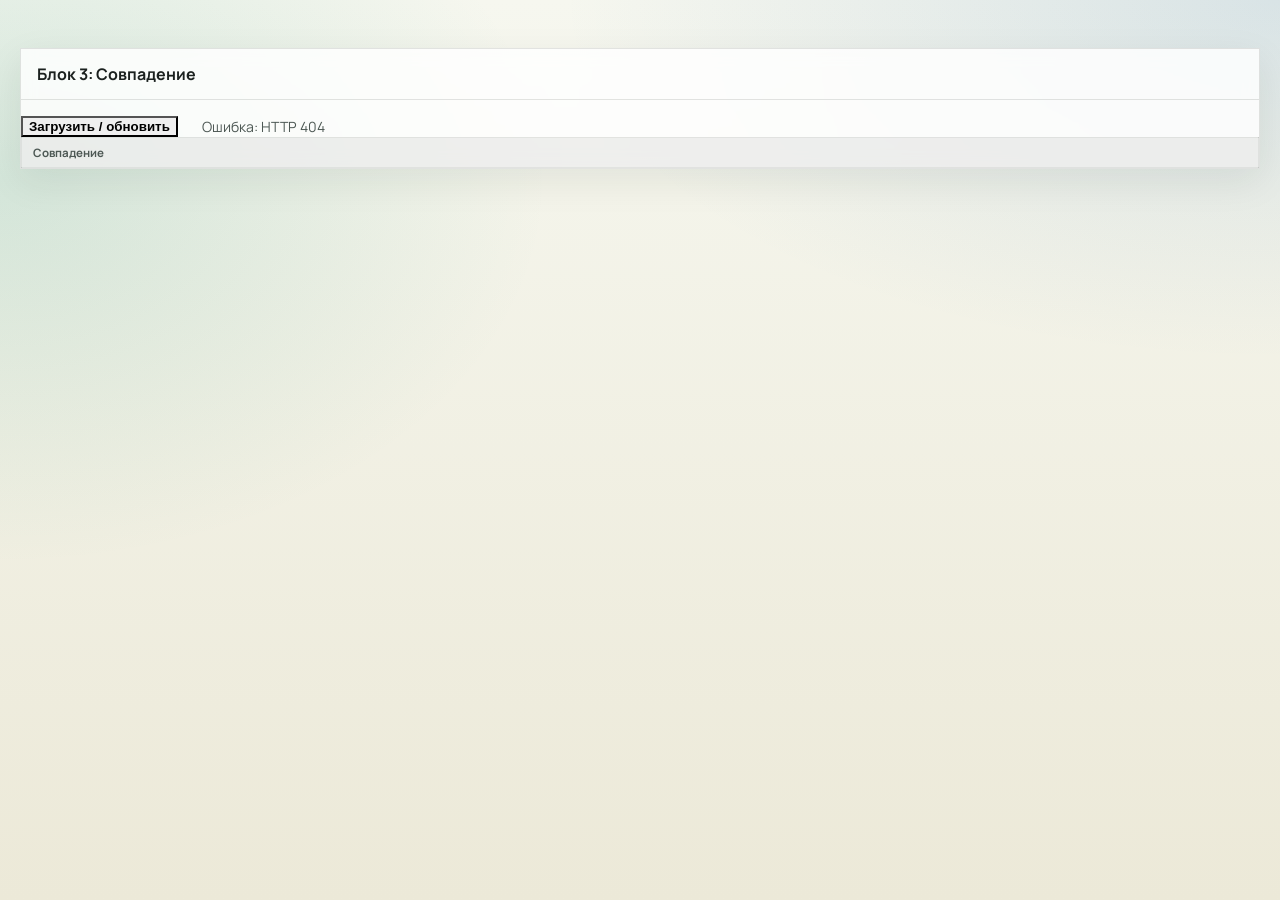
==== admin_block3_match.html @ 3125f163 "Add separate admin page for block3 payment match table with button on admin dashboard" ====
<!doctype html>
<html lang="ru">
<head>
  <meta charset="utf-8">
  <meta name="viewport" content="width=device-width, initial-scale=1">
  <title>Блок 3: Совпадение</title>
  <link href="https://fonts.googleapis.com/css2?family=Manrope:wght@400;600;700;800&display=swap" rel="stylesheet">
  <link rel="stylesheet" href="/styles.css?v=4">
</head>
<body>
  <main class="container">
    <section class="panel">
      <div class="panel-top">
        <div class="panel-top__row">
          <strong>Блок 3: Совпадение</strong>
        </div>
      </div>
      <div class="rules-panel__footer">
        <button id="loadBtn" type="button">Загрузить / обновить</button>
        <span id="statusLabel" style="margin-left:12px;color:var(--muted);font-size:0.88rem;"></span>
      </div>
      <div class="pay-match-wrap">
        <table class="pay-match-table">
          <thead>
            <tr>
              <th>Совпадение</th>
            </tr>
          </thead>
          <tbody id="blockBody"></tbody>
        </table>
      </div>
    </section>
  </main>

  <script>
    const loadBtn = document.getElementById('loadBtn');
    const statusLabel = document.getElementById('statusLabel');
    const blockBody = document.getElementById('blockBody');

    const toNumDesc = (value) => {
      const n = Number.parseInt(String(value || '').replace(/\D+/g, ''), 10);
      return Number.isFinite(n) ? n : -1;
    };

    function render(data) {
      blockBody.innerHTML = '';
      const rows = data.rows || [];

      // Block 1: unique (kp, order) pairs.
      const block1Map = new Map();
      rows.forEach((r) => {
        const kp = String(r.kpNum || '').trim();
        const order = String(r.orderNum || '').trim();
        if (!kp && !order) return;
        const key = `${kp}|${order}`;
        if (!block1Map.has(key)) block1Map.set(key, { kp, order });
      });

      // Block 2: unique (pay, purpose) pairs, used to build purposeNum set.
      const block2Map = new Map();
      rows.forEach((r) => {
        const pay = String(r.payNum || '').trim();
        const purpose = String(r.purposeNum || '').trim();
        if (!pay && !purpose) return;
        const key = `${pay}|${purpose}`;
        if (!block2Map.has(key)) block2Map.set(key, { pay, purpose });
      });

      const purposeNumSet = new Set();
      block2Map.forEach((r) => {
        if (r.purpose) r.purpose.split(',').forEach((s) => { const t = s.trim(); if (t) purposeNumSet.add(t); });
      });

      // Block 3: KP whose linked order number appears in purposeNum set.
      const block3KpSet = new Set();
      block1Map.forEach(({ kp, order }) => {
        if (kp && order && purposeNumSet.has(order)) block3KpSet.add(kp);
      });
      const list = Array.from(block3KpSet).sort((a, b) => toNumDesc(b) - toNumDesc(a));

      if (list.length) {
        list.forEach((kp) => {
          const tr = document.createElement('tr');
          const td = document.createElement('td');
          td.textContent = kp;
          tr.appendChild(td);
          blockBody.appendChild(tr);
        });
      } else {
        const tr = document.createElement('tr');
        const td = document.createElement('td');
        td.textContent = 'нет совпадений';
        td.classList.add('pm-empty');
        tr.appendChild(td);
        blockBody.appendChild(tr);
      }

      statusLabel.textContent =
        `Совпадений: ${list.length} | Заказы: ${data.ordersScanComplete ? 'полный скан' : 'неполный скан'}, ` +
        `Платежи: ${data.paymentsScanComplete ? 'полный скан' : 'неполный скан'}`;
    }

    async function load() {
      loadBtn.disabled = true;
      loadBtn.textContent = 'Загружаю...';
      statusLabel.textContent = 'Сканирование 1С — подождите 1–2 минуты...';
      blockBody.innerHTML = '';
      try {
        const resp = await fetch('/api/admin/payment-match-table', { credentials: 'include' });
        if (!resp.ok) throw new Error(`HTTP ${resp.status}`);
        const data = await resp.json();
        render(data);
      } catch (err) {
        statusLabel.textContent = `Ошибка: ${err.message}`;
      } finally {
        loadBtn.disabled = false;
        loadBtn.textContent = 'Загрузить / обновить';
      }
    }

    loadBtn.addEventListener('click', load);
    load();
  </script>
</body>
</html>
---- styles.css ----
:root {
  --bg-1: #f6f7ef;
  --bg-2: #ece9d8;
  --text: #1b211f;
  --muted: #4d5854;
  --panel: rgba(255, 255, 255, 0.82);
  --line: rgba(27, 33, 31, 0.12);
  --accent: #0e8b72;
  --accent-2: #1461a9;
  --th-bg: #f3f7f6;
  --sticky-bg: #f7faf9;
}

body.dark {
  --bg-1: #111816;
  --bg-2: #0d1512;
  --text: #e4ede9;
  --muted: #8aaba1;
  --panel: rgba(22, 32, 28, 0.92);
  --line: rgba(255, 255, 255, 0.1);
  --th-bg: #1a2622;
  --sticky-bg: #1a2622;
}

body.dark {
  background:
    radial-gradient(1200px 600px at 100% 0%, rgba(20, 97, 169, 0.18), transparent 60%),
    radial-gradient(1000px 700px at 0% 20%, rgba(14, 139, 114, 0.18), transparent 55%),
    linear-gradient(180deg, var(--bg-1), var(--bg-2));
}

* {
  box-sizing: border-box;
}

*,
*::before,
*::after {
  border-radius: 0 !important;
}

body {
  margin: 0;
  font-family: "Manrope", sans-serif;
  color: var(--text);
  background:
    radial-gradient(1200px 600px at 100% 0%, rgba(20, 97, 169, 0.13), transparent 60%),
    radial-gradient(1000px 700px at 0% 20%, rgba(14, 139, 114, 0.14), transparent 55%),
    linear-gradient(180deg, var(--bg-1), var(--bg-2));
  min-height: 100vh;
}

.bg-shape {
  position: fixed;
  pointer-events: none;
  z-index: 0;
  filter: blur(40px);
}

.bg-shape-a {
  width: 320px;
  height: 320px;
  top: -80px;
  right: -40px;
  background: rgba(20, 97, 169, 0.2);
  border-radius: 48% 52% 63% 37% / 41% 38% 62% 59%;
}

.bg-shape-b {
  width: 260px;
  height: 260px;
  left: -60px;
  bottom: 20%;
  background: rgba(14, 139, 114, 0.22);
  border-radius: 60% 40% 37% 63% / 53% 45% 55% 47%;
}

.container {
  position: relative;
  z-index: 1;
  max-width: none;
  width: 100%;
  margin: 0 auto;
  padding: 32px 20px 40px;
}

.hero h1 {
  margin: 0;
  font-size: clamp(1.5rem, 2.6vw, 2.5rem);
  letter-spacing: -0.02em;
}

.subtitle {
  margin-top: 8px;
  color: var(--muted);
}

.controls {
  margin-top: 20px;
  display: flex;
  flex-wrap: wrap;
  gap: 10px;
  align-items: end;
}

.controls label {
  display: grid;
  gap: 6px;
  font-size: 0.92rem;
  min-width: 180px;
  flex: 1 1 180px;
}

.controls button,
.controls a {
  width: auto;
  flex: 0 0 auto;
}

input,
select,
textarea {
  width: 100%;
  border: 1px solid var(--line);
  background: rgba(255, 255, 255, 0.86);
  border-radius: 0;
  padding: 10px 12px;
  font: inherit;
}

select option {
  color: #000;
  background: #fff;
}

button {
  align-self: end;
  font-weight: 700;
  cursor: pointer;
}

button:hover {
  border-color: rgba(14, 139, 114, 0.35);
}

.logout-link {
  display: inline-flex;
  align-items: center;
  justify-content: center;
  width: 100%;
  text-decoration: none;
  font-weight: 700;
  border: 1px solid var(--line);
  background: rgba(255, 255, 255, 0.86);
  border-radius: 12px;
  padding: 10px 12px;
  color: #000;
}

.logout-link:hover {
  border-color: rgba(14, 139, 114, 0.35);
}

#rulesStorageBtn {
  white-space: nowrap;
  width: auto;
}

#resetBtn,
#logoutLink {
  min-width: 92px;
}

.panel {
  margin-top: 16px;
  background: var(--panel);
  border: 1px solid var(--line);
  border-radius: 18px;
  backdrop-filter: blur(8px);
  box-shadow: 0 12px 36px rgba(16, 38, 31, 0.08);
  overflow: hidden;
}

.panel-top {
  padding: 14px 16px;
  border-bottom: 1px solid var(--line);
}

.panel-top__row {
  display: flex;
  align-items: baseline;
  gap: 16px;
  flex-wrap: wrap;
}

.last-refresh-label {
  font-size: 0.82rem;
  color: var(--muted);
  white-space: nowrap;
}

.enrich-status {
  margin-top: 6px;
  font-size: 0.85rem;
  color: var(--muted);
}

.enrich-status.is-busy {
  color: #a66b00;
}

.enrich-status.is-ready {
  color: #237a56;
}

.table-wrap {
  overflow: auto;
  max-width: 100%;
}

table {
  width: 100%;
  border-collapse: collapse;
  min-width: 1500px;
  table-layout: fixed;
}

th,
td {
  text-align: left;
  padding: 10px 12px;
  border-bottom: 1px solid var(--line);
  vertical-align: top;
  white-space: normal;
  word-break: break-word;
}

th {
  position: sticky;
  top: 0;
  background: var(--th-bg);
  font-weight: 800;
  font-size: 0.72rem;
}

.th-rule {
  display: block;
  font-weight: 400;
  font-size: 0.62rem;
  color: var(--text-muted, #888);
  white-space: normal;
  line-height: 1.3;
  margin-top: 2px;
}

td {
  font-size: 0.9rem;
}

/* Keep core identifiers visible while horizontally scrolling. */
th:nth-child(1),
td:nth-child(1) {
  min-width: 110px;
  width: 110px;
  position: sticky;
  left: 0;
  z-index: 3;
  background: var(--sticky-bg);
}

th:nth-child(2),
td:nth-child(2) {
  min-width: 140px;
  width: 140px;
  position: sticky;
  left: 110px;
  z-index: 3;
  background: var(--sticky-bg);
}

th:nth-child(3),
td:nth-child(3) {
  min-width: 220px;
  width: 220px;
  position: sticky;
  left: 250px;
  z-index: 3;
  background: var(--sticky-bg);
  box-shadow: 2px 0 0 rgba(27, 33, 31, 0.08);
}

th:nth-child(n + 5):nth-child(-n + 15),
td:nth-child(n + 5):nth-child(-n + 15) {
  min-width: 102px;
  width: 102px;
  text-align: center;
}

th:nth-child(16),
td:nth-child(16) {
  min-width: 150px;
  width: 150px;
}

th:nth-child(17),
td:nth-child(17) {
  min-width: 280px;
}

thead th:nth-child(1),
thead th:nth-child(2),
thead th:nth-child(3) {
  z-index: 5;
}

tbody tr:hover {

@media (max-width: 1680px) {
  table {
    min-width: 1280px;
  }

  th:nth-child(17),
  td:nth-child(17) {
    display: none;
  }
}

@media (max-width: 1440px) {
  table {
    min-width: 1120px;
  }

  th:nth-child(14),
  td:nth-child(14),
  th:nth-child(15),
  td:nth-child(15) {
    display: none;
  }
}

@media (max-width: 1280px) {
  table {
    min-width: 980px;
  }

  th:nth-child(12),
  td:nth-child(12),
  th:nth-child(13),
  td:nth-child(13) {
    display: none;
  }
}
  background: rgba(14, 139, 114, 0.07);
}

.tag {
  display: inline-block;
  border-radius: 999px;
  padding: 2px 10px;
  font-size: 0.8rem;
  border: 1px solid var(--line);
  background: #fff;
  color: inherit;
}

body.dark .tag {
  background: #111;
  color: #e4ede9;
  border-color: rgba(255, 255, 255, 0.18);
}

@media (max-width: 860px) {
  .controls {
    flex-direction: column;
    align-items: stretch;
  }

  #rulesStorageBtn {
    white-space: normal;
    width: 100%;
  }

  button {
    width: auto;
    justify-self: start;
  }

  table {
    min-width: 860px;
  }

  th:nth-child(8),
  td:nth-child(8),
  th:nth-child(9),
  td:nth-child(9),
  th:nth-child(11),
  td:nth-child(11),
  th:nth-child(12),
  td:nth-child(12),
  th:nth-child(13),
  td:nth-child(13) {
    display: none;
  }

  th:nth-child(3),
  td:nth-child(3) {
    min-width: 180px;
    width: 180px;
  }
}

.rules-panel {
  margin-top: 16px;
  background: var(--panel);
  border: 1px solid var(--line);
  border-radius: 18px;
  backdrop-filter: blur(8px);
  box-shadow: 0 12px 36px rgba(16, 38, 31, 0.08);
  padding: 18px;
}

.rules-panel__header,
.rules-panel__footer,
.rule-card__header,
.rule-card__footer,
.rule-condition {
  display: flex;
  gap: 12px;
  align-items: center;
}

.rules-panel__header,
.rule-card__header {
  justify-content: space-between;
}

.rules-panel__header p {
  margin: 6px 0 0;
  color: var(--muted);
  font-size: 0.92rem;
}

.rules-panel__footer {
  justify-content: flex-start;
  margin-top: 16px;
  flex-wrap: wrap;
}

.rules-list {
  display: grid;
  gap: 14px;
  margin-top: 16px;
}

.rules-text-input {
  margin-top: 16px;
  min-height: 260px;
  width: 100%;
  resize: vertical;
  border: 1px solid var(--line);
  border-radius: 0;
  padding: 12px 14px;
  font-family: ui-monospace, SFMono-Regular, Menlo, Consolas, "Liberation Mono", monospace;
  font-size: 0.9rem;
  line-height: 1.5;
  background: rgba(255, 255, 255, 0.92);
  color: var(--text);
}

.rules-storage-block {
  margin-top: 14px;
  display: grid;
  gap: 8px;
}

.rules-storage-input {
  min-height: 150px;
  width: 100%;
  resize: vertical;
  border: 1px solid var(--line);
  border-radius: 0;
  padding: 10px 12px;
  font-family: ui-monospace, SFMono-Regular, Menlo, Consolas, "Liberation Mono", monospace;
  font-size: 0.86rem;
  line-height: 1.45;
  background: rgba(255, 255, 255, 0.78);
  color: var(--text);
}

.rules-save-msg {
  min-height: 1.2em;
  margin: 10px 2px 0;
  color: var(--muted);
}

.rules-save-msg.is-ok {
  color: #237a56;
}

.rules-save-msg.is-error {
  color: #b34141;
}

body.dark .rules-text-input {
  background: rgba(255, 255, 255, 0.04);
}

body.dark .rules-storage-input {
  background: rgba(255, 255, 255, 0.04);
}

/* Payment match table */
.pay-match-grid {
  margin-top: 14px;
  display: grid;
  gap: 12px;
}

.pay-match-block h4 {
  margin: 0 0 8px;
  font-size: 0.92rem;
  color: var(--muted);
}

.pay-match-wrap {
  overflow-x: auto;
}

.pay-match-table {
  width: 100%;
  border-collapse: collapse;
  font-size: 0.86rem;
  min-width: 420px;
}
.pay-match-table th,
.pay-match-table td {
  border: 1px solid var(--line);
  padding: 7px 11px;
  text-align: left;
  white-space: nowrap;
}
.pay-match-table th {
  background: rgba(0,0,0,0.06);
  font-weight: 700;
  color: var(--muted);
}
.pay-match-table tr.pm-match {
  background: rgba(35, 122, 86, 0.1);
}
.pay-match-table tr.pm-match td.pm-match-cell {
  color: #237a56;
  font-weight: 700;
}
.pay-match-table td.pm-empty {
  color: var(--muted);
}
body.dark .pay-match-table th {
  background: rgba(255,255,255,0.06);
}
body.dark .pay-match-table tr.pm-match {
  background: rgba(35, 180, 110, 0.1);
}
body.dark .pay-match-table tr.pm-match td.pm-match-cell {
  color: #4ade80;
}

.rule-card {
  border: 1px solid var(--line);
  border-radius: 16px;
  padding: 14px;
  background: rgba(255, 255, 255, 0.38);
}

body.dark .rule-card {
  background: rgba(255, 255, 255, 0.03);
}

.rule-card__priority {
  font-size: 0.8rem;
  color: var(--muted);
  font-weight: 800;
  letter-spacing: 0.04em;
  text-transform: uppercase;
}

.rule-card__header input {
  flex: 1;
  min-width: 180px;
}

.rule-card__actions,
.rule-card__footer {
  display: flex;
  gap: 8px;
  flex-wrap: wrap;
}

.rule-card__conditions {
  display: grid;
  gap: 10px;
  margin-top: 12px;
}

.rule-condition {
  flex-wrap: wrap;
}

.rule-condition select {
  width: auto;
  min-width: 180px;
}

.rule-condition button,
.rule-card__footer button,
.rule-card__actions button,
.rules-panel__footer button,
#rulesBtn,
#closeRulesBtn {
  width: auto;
}

.rule-empty {
  border: 1px dashed var(--line);
  border-radius: 14px;
  padding: 14px;
  color: var(--muted);
  text-align: center;
}

@media (max-width: 860px) {
  .rules-panel__header,
  .rule-card__header,
  .rule-condition {
    align-items: stretch;
    flex-direction: column;
  }

  .rule-condition select,
  .rule-card__header input {
    width: 100%;
    min-width: 0;
  }
}
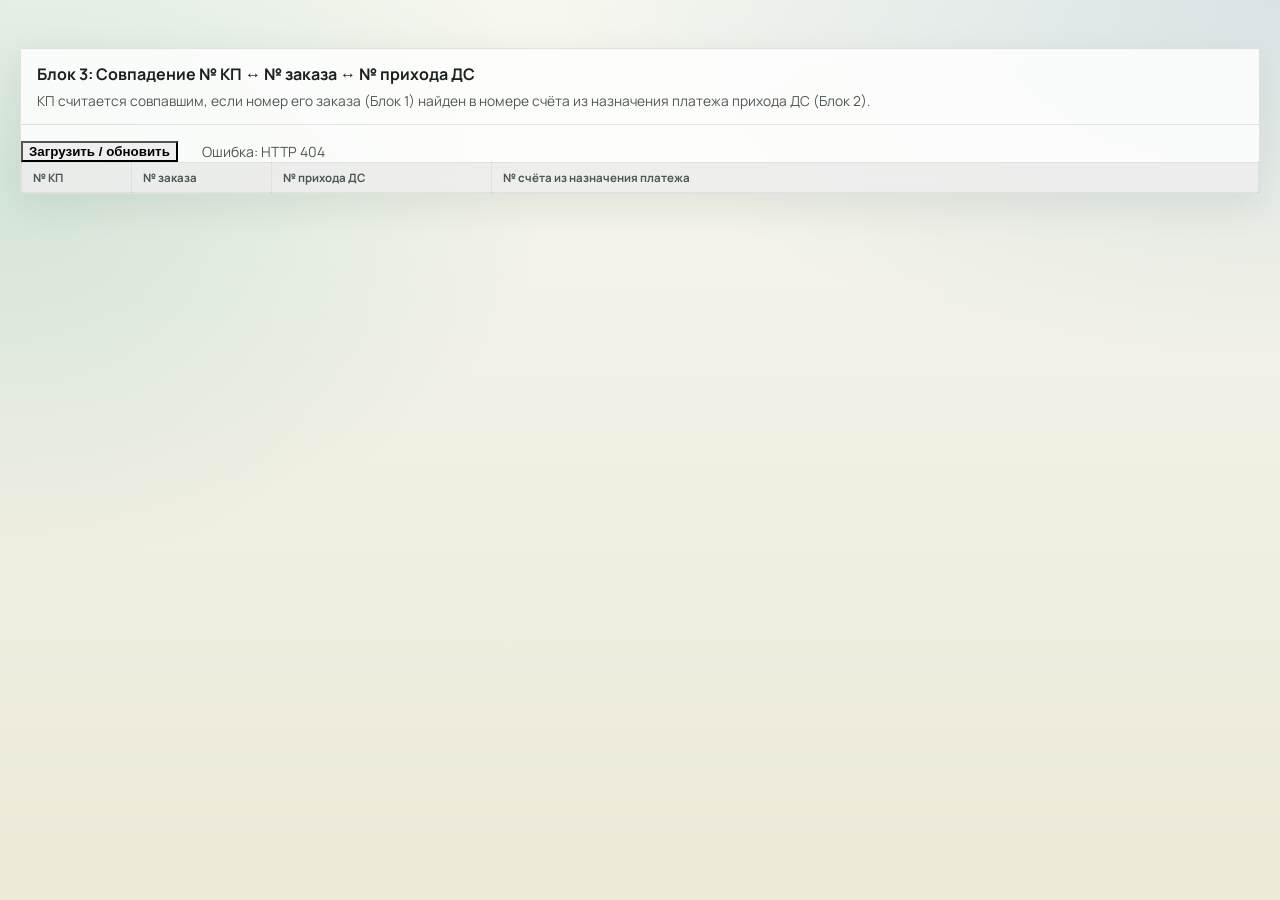
==== commit 1986a56b: "Clarify block3 match: show KP-order-payment chain instead of bare KP list" ====
--- a/admin_block3_match.html
+++ b/admin_block3_match.html
@@ -3,7 +3,7 @@
 <head>
   <meta charset="utf-8">
   <meta name="viewport" content="width=device-width, initial-scale=1">
-  <title>Блок 3: Совпадение</title>
+  <title>Блок 3: Совпадение № КП ↔ № заказа ↔ № прихода ДС</title>
   <link href="https://fonts.googleapis.com/css2?family=Manrope:wght@400;600;700;800&display=swap" rel="stylesheet">
   <link rel="stylesheet" href="/styles.css?v=4">
 </head>
@@ -12,8 +12,11 @@
     <section class="panel">
       <div class="panel-top">
         <div class="panel-top__row">
-          <strong>Блок 3: Совпадение</strong>
+          <strong>Блок 3: Совпадение № КП ↔ № заказа ↔ № прихода ДС</strong>
         </div>
+        <p style="margin:6px 0 0;color:var(--muted);font-size:0.86rem;">
+          КП считается совпавшим, если номер его заказа (Блок 1) найден в номере счёта из назначения платежа прихода ДС (Блок 2).
+        </p>
       </div>
       <div class="rules-panel__footer">
         <button id="loadBtn" type="button">Загрузить / обновить</button>
@@ -23,7 +26,10 @@
         <table class="pay-match-table">
           <thead>
             <tr>
-              <th>Совпадение</th>
+              <th>№ КП</th>
+              <th>№ заказа</th>
+              <th>№ прихода ДС</th>
+              <th>№ счёта из назначения платежа</th>
             </tr>
           </thead>
           <tbody id="blockBody"></tbody>
@@ -71,24 +77,40 @@
         if (r.purpose) r.purpose.split(',').forEach((s) => { const t = s.trim(); if (t) purposeNumSet.add(t); });
       });
 
-      // Block 3: KP whose linked order number appears in purposeNum set.
-      const block3KpSet = new Set();
+      // Block 3: KP ↔ order ↔ payment/purpose — full match chain, not just KP number.
+      const list = [];
       block1Map.forEach(({ kp, order }) => {
-        if (kp && order && purposeNumSet.has(order)) block3KpSet.add(kp);
+        if (!kp || !order || !purposeNumSet.has(order)) return;
+        block2Map.forEach(({ pay, purpose }) => {
+          if (!purpose) return;
+          const purposeParts = purpose.split(',').map((s) => s.trim()).filter(Boolean);
+          if (purposeParts.includes(order)) {
+            list.push({ kp, order, pay, purpose });
+          }
+        });
       });
-      const list = Array.from(block3KpSet).sort((a, b) => toNumDesc(b) - toNumDesc(a));
+      list.sort((a, b) => toNumDesc(b.kp) - toNumDesc(a.kp));
 
       if (list.length) {
-        list.forEach((kp) => {
+        list.forEach((r) => {
           const tr = document.createElement('tr');
-          const td = document.createElement('td');
-          td.textContent = kp;
-          tr.appendChild(td);
+          tr.classList.add('pm-match');
+          const tdKp = document.createElement('td');
+          const tdOrder = document.createElement('td');
+          const tdPay = document.createElement('td');
+          const tdPurpose = document.createElement('td');
+          tdKp.textContent = r.kp;
+          tdKp.classList.add('pm-match-cell');
+          tdOrder.textContent = r.order;
+          tdPay.textContent = r.pay || 'не определено';
+          tdPurpose.textContent = r.purpose;
+          tr.append(tdKp, tdOrder, tdPay, tdPurpose);
           blockBody.appendChild(tr);
         });
       } else {
         const tr = document.createElement('tr');
         const td = document.createElement('td');
+        td.colSpan = 4;
         td.textContent = 'нет совпадений';
         td.classList.add('pm-empty');
         tr.appendChild(td);
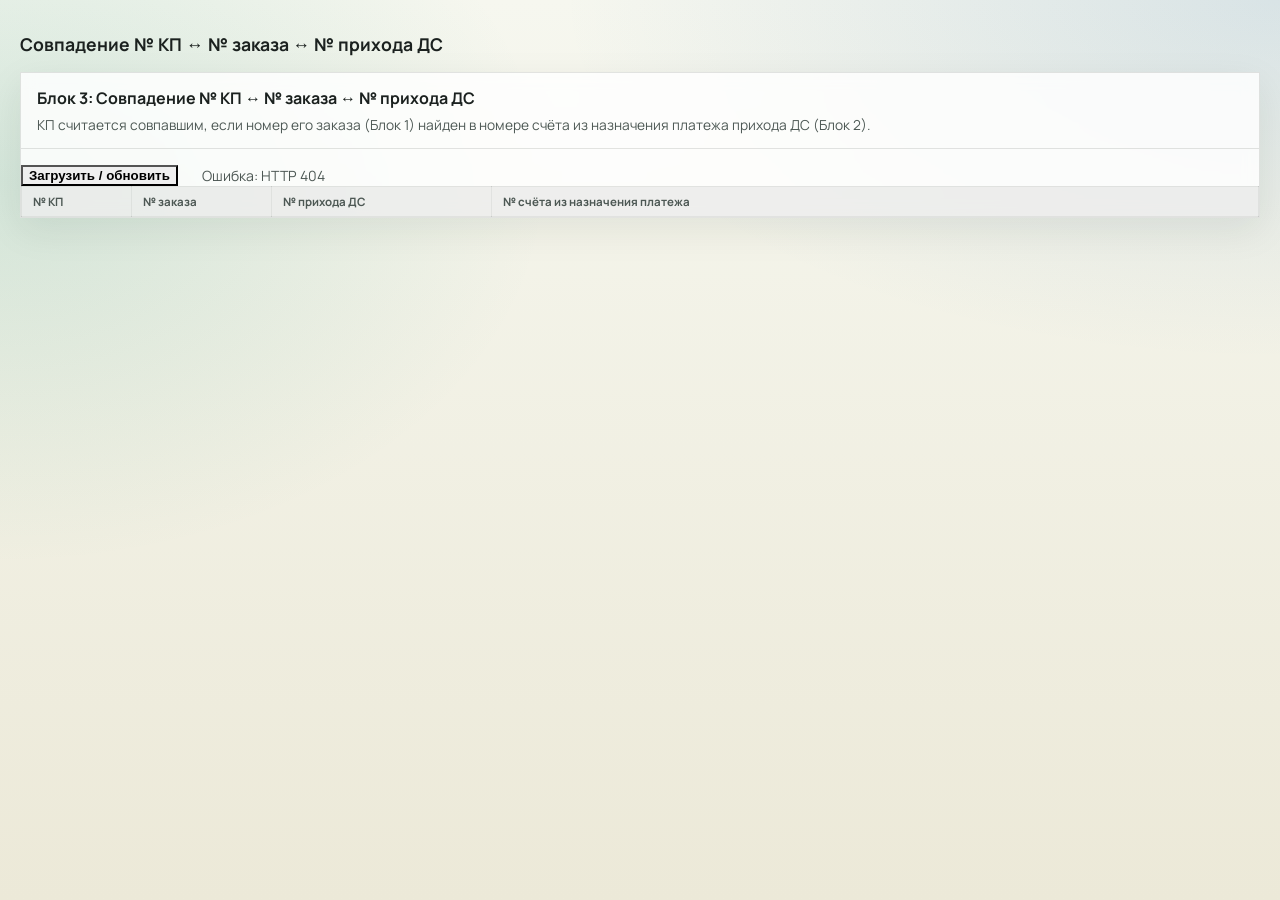
==== commit 792ce470: "Add visible page heading duplicating block3 title text" ====
--- a/admin_block3_match.html
+++ b/admin_block3_match.html
@@ -9,6 +9,7 @@
 </head>
 <body>
   <main class="container">
+    <h1 style="font-size:1.1rem;margin:0 0 12px;">Совпадение № КП ↔ № заказа ↔ № прихода ДС</h1>
     <section class="panel">
       <div class="panel-top">
         <div class="panel-top__row">
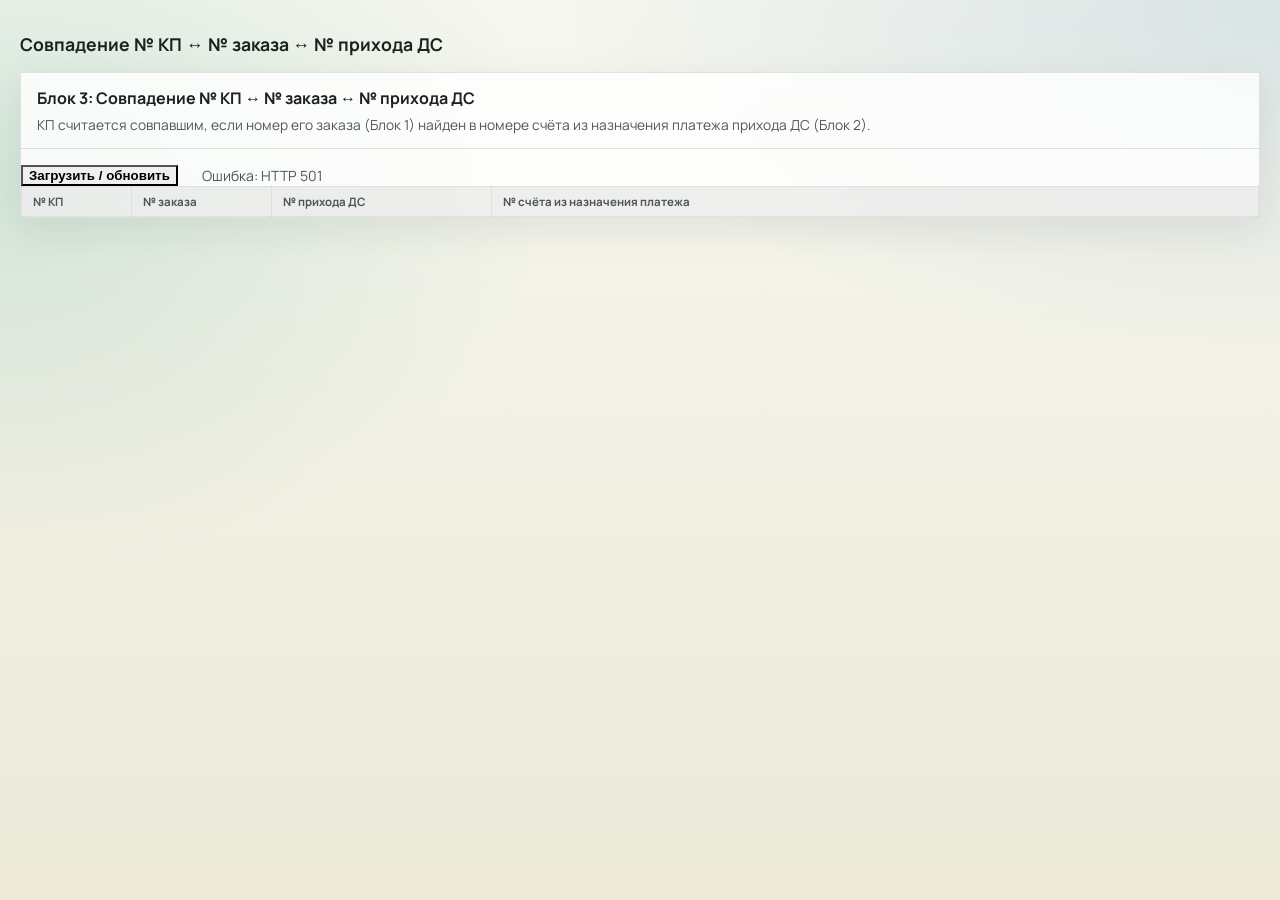
==== commit 67a0d571: "feat: run block 3 payments refresh once" ====
--- a/admin_block3_match.html
+++ b/admin_block3_match.html
@@ -51,45 +51,14 @@
 
     function render(data) {
       blockBody.innerHTML = '';
-      const rows = data.rows || [];
-
-      // Block 1: unique (kp, order) pairs.
-      const block1Map = new Map();
-      rows.forEach((r) => {
-        const kp = String(r.kpNum || '').trim();
-        const order = String(r.orderNum || '').trim();
-        if (!kp && !order) return;
-        const key = `${kp}|${order}`;
-        if (!block1Map.has(key)) block1Map.set(key, { kp, order });
-      });
-
-      // Block 2: unique (pay, purpose) pairs, used to build purposeNum set.
-      const block2Map = new Map();
-      rows.forEach((r) => {
-        const pay = String(r.payNum || '').trim();
-        const purpose = String(r.purposeNum || '').trim();
-        if (!pay && !purpose) return;
-        const key = `${pay}|${purpose}`;
-        if (!block2Map.has(key)) block2Map.set(key, { pay, purpose });
-      });
-
-      const purposeNumSet = new Set();
-      block2Map.forEach((r) => {
-        if (r.purpose) r.purpose.split(',').forEach((s) => { const t = s.trim(); if (t) purposeNumSet.add(t); });
-      });
-
-      // Block 3: KP ↔ order ↔ payment/purpose — full match chain, not just KP number.
-      const list = [];
-      block1Map.forEach(({ kp, order }) => {
-        if (!kp || !order || !purposeNumSet.has(order)) return;
-        block2Map.forEach(({ pay, purpose }) => {
-          if (!purpose) return;
-          const purposeParts = purpose.split(',').map((s) => s.trim()).filter(Boolean);
-          if (purposeParts.includes(order)) {
-            list.push({ kp, order, pay, purpose });
-          }
-        });
-      });
+      const list = (data.matchTable || [])
+        .filter((row) => row.match === 'СОВПАДЕНИЕ')
+        .map((row) => ({
+          kp: String(row.kpNum || '').trim(),
+          order: String(row.orderNum || '').trim(),
+          pay: String(row.payNum || '').trim(),
+          purpose: String(row.purposeNum || '').trim(),
+        }));
       list.sort((a, b) => toNumDesc(b.kp) - toNumDesc(a.kp));
 
       if (list.length) {
@@ -123,16 +92,33 @@
         `Платежи: ${data.paymentsScanComplete ? 'полный скан' : 'неполный скан'}`;
     }
 
+    const delay = (milliseconds) => new Promise((resolve) => setTimeout(resolve, milliseconds));
+
+    async function waitForRefresh() {
+      while (true) {
+        const resp = await fetch('/api/kp/refresh/stage4_4/status', { credentials: 'include' });
+        if (!resp.ok) throw new Error(`HTTP ${resp.status}`);
+        const state = await resp.json();
+        if (!state.running) return state;
+        statusLabel.textContent = 'Проверка оплат выполняется...';
+        await delay(2000);
+      }
+    }
+
     async function load() {
       loadBtn.disabled = true;
-      loadBtn.textContent = 'Загружаю...';
-      statusLabel.textContent = 'Сканирование 1С — подождите 1–2 минуты...';
+      loadBtn.textContent = 'Обновляю...';
+      statusLabel.textContent = 'Запускаю проверку оплат...';
       blockBody.innerHTML = '';
       try {
-        const resp = await fetch('/api/admin/payment-match-table', { credentials: 'include' });
+        const resp = await fetch('/api/kp/refresh/stage4_4', {
+          method: 'POST',
+          credentials: 'include',
+        });
         if (!resp.ok) throw new Error(`HTTP ${resp.status}`);
-        const data = await resp.json();
-        render(data);
+        const state = await waitForRefresh();
+        if (!state.lastOk) throw new Error(state.lastError || 'Проверка оплат завершилась с ошибкой');
+        render(state);
       } catch (err) {
         statusLabel.textContent = `Ошибка: ${err.message}`;
       } finally {
--- a/styles.css
+++ b/styles.css
@@ -171,6 +171,30 @@
   min-width: 92px;
 }
 
+.snapshot-version {
+  display: grid;
+  align-self: stretch;
+  align-content: center;
+  min-width: 164px;
+  padding: 7px 12px;
+  border-left: 3px solid var(--accent);
+  background: var(--panel);
+}
+
+.snapshot-version span {
+  color: var(--muted);
+  font-size: 0.72rem;
+  font-weight: 700;
+  line-height: 1.2;
+  text-transform: uppercase;
+}
+
+.snapshot-version strong {
+  color: var(--text);
+  font-size: 1rem;
+  line-height: 1.35;
+}
+
 .panel {
   margin-top: 16px;
   background: var(--panel);
